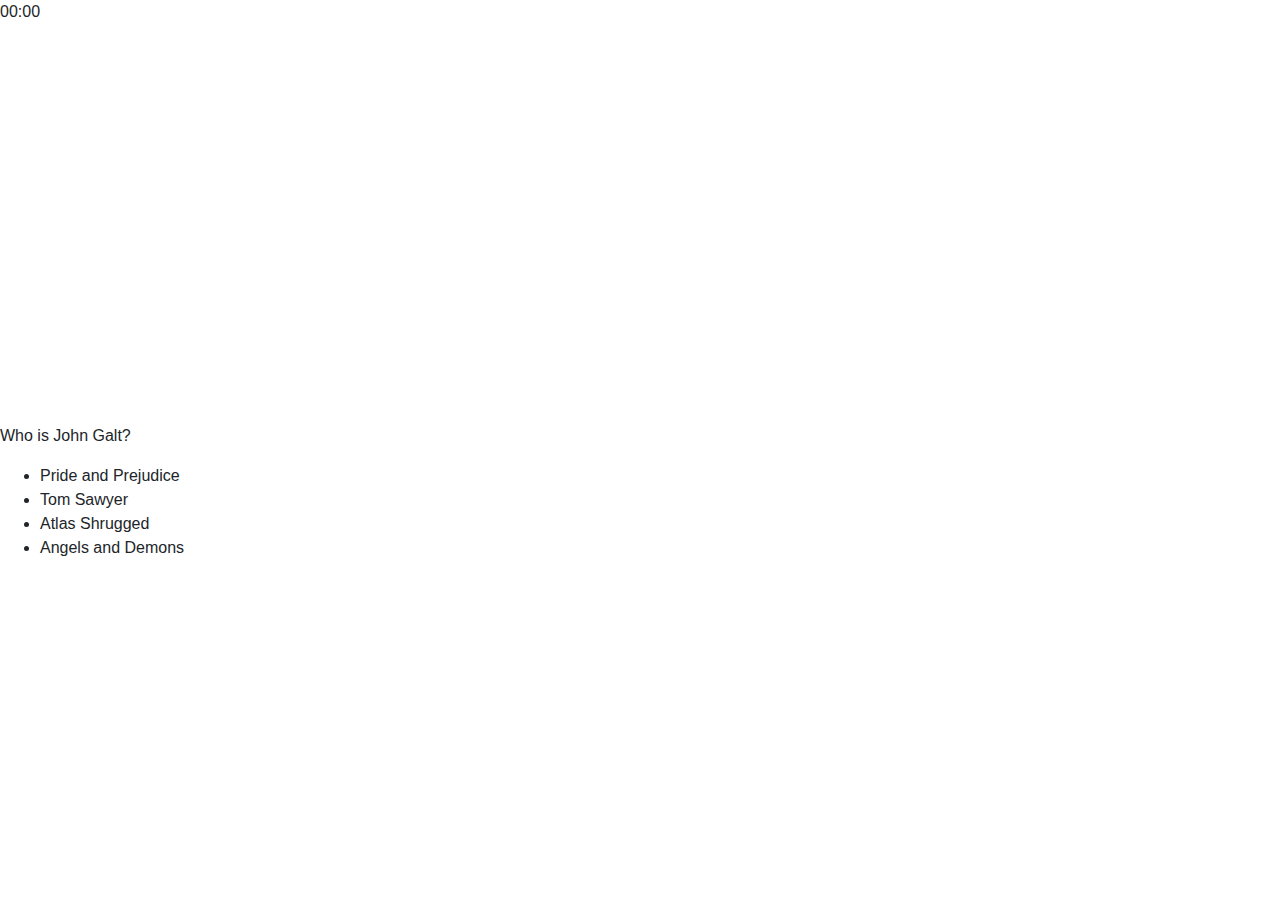
==== index.html @ 7f056804 "Basic JS Logic" ====
<!DOCTYPE html>
<html lang="en">
<head>
    <meta charset="UTF-8">
    <meta name="viewport" content="width=device-width, initial-scale=1.0">
    <meta http-equiv="X-UA-Compatible" content="ie=edge">
    <title>Trivia Game</title>
    <link rel="stylesheet" href="https://stackpath.bootstrapcdn.com/bootstrap/4.3.1/css/bootstrap.min.css"
        integrity="sha384-ggOyR0iXCbMQv3Xipma34MD+dH/1fQ784/j6cY/iJTQUOhcWr7x9JvoRxT2MZw1T" crossorigin="anonymous">
    <link rel="stylesheet" href="assets/css/style.css">
    <script src="https://cdnjs.cloudflare.com/ajax/libs/jquery/3.2.1/jquery.min.js"></script>
</head>
<body>
    <div id="timer">

    </div>
    <section id="question">
        <img id="imgBook">
        <p id="questionText"></p>
        <ul id="answers">
        </ul>
    </section>

    <script src="assets\javascript\app.js"></script>
</body>
</html>
---- assets/css/style.css ----
img{
    height:400px;width: auto;    
}
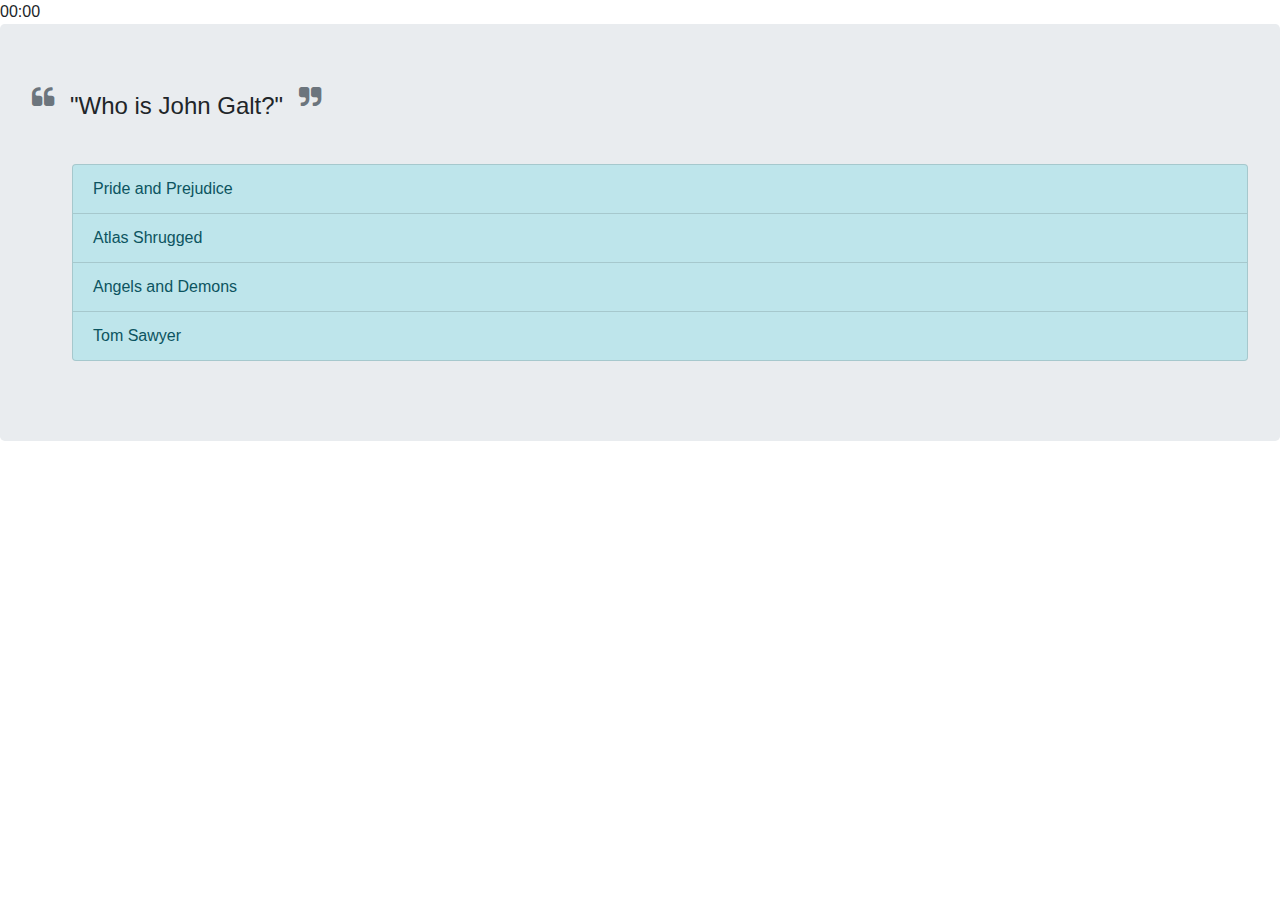
==== commit d69b96a7: "Early styles" ====
--- a/index.html
+++ b/index.html
@@ -7,6 +7,7 @@
     <title>Trivia Game</title>
     <link rel="stylesheet" href="https://stackpath.bootstrapcdn.com/bootstrap/4.3.1/css/bootstrap.min.css"
         integrity="sha384-ggOyR0iXCbMQv3Xipma34MD+dH/1fQ784/j6cY/iJTQUOhcWr7x9JvoRxT2MZw1T" crossorigin="anonymous">
+    <link rel="stylesheet" href="https://maxcdn.bootstrapcdn.com/font-awesome/4.7.0/css/font-awesome.min.css">
     <link rel="stylesheet" href="assets/css/style.css">
     <script src="https://cdnjs.cloudflare.com/ajax/libs/jquery/3.2.1/jquery.min.js"></script>
 </head>
@@ -14,9 +15,12 @@
     <div id="timer">
 
     </div>
-    <section id="question">
+    <section id="question" class="jumbotron">
+        
+        <div id="divQuestion">
+            <p id="questionText"></p>
+        </div>
         <img id="imgBook">
-        <p id="questionText"></p>
         <ul id="answers">
         </ul>
     </section>
--- a/assets/css/style.css
+++ b/assets/css/style.css
@@ -1,3 +1,17 @@
 img{
     height:400px;width: auto;    
-}+}
+p{
+    font-size:24px;
+}
+#divQuestion{
+    position: relative;
+}
+p > span{
+    position: relative;
+    top:-8px;
+   
+}
+.list-group-item:hover {
+    background-color: gray;
+}
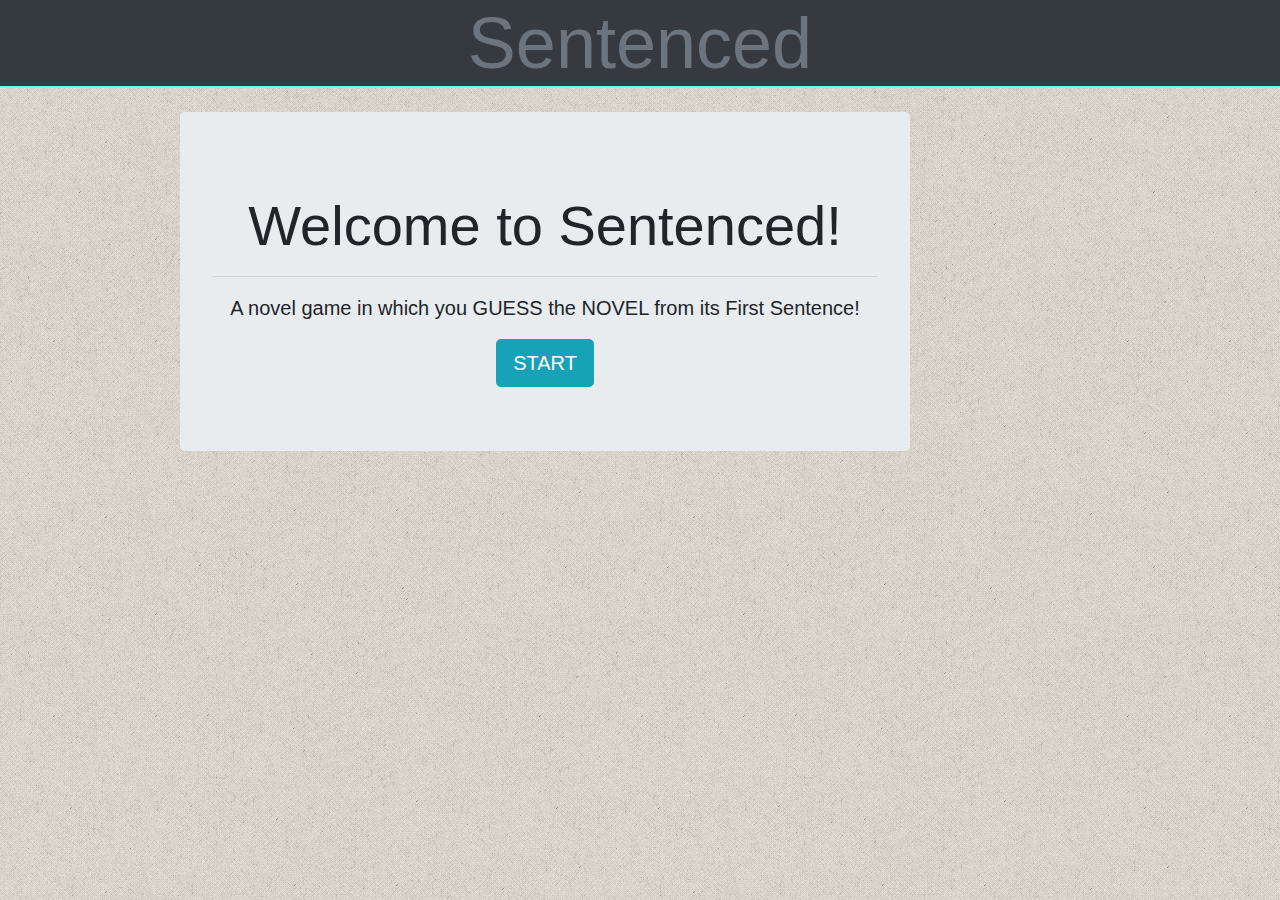
==== commit ccecf1a4: "Functional game, bootstrap applied" ====
--- a/index.html
+++ b/index.html
@@ -1,5 +1,6 @@
 <!DOCTYPE html>
 <html lang="en">
+
 <head>
     <meta charset="UTF-8">
     <meta name="viewport" content="width=device-width, initial-scale=1.0">
@@ -11,20 +12,44 @@
     <link rel="stylesheet" href="assets/css/style.css">
     <script src="https://cdnjs.cloudflare.com/ajax/libs/jquery/3.2.1/jquery.min.js"></script>
 </head>
+
 <body>
-    <div id="timer">
+    <header id="pageHeader" class="mb-4">
+        <h1 class="display-3 text-center bg-dark text-muted">Sentenced</h1>
+    </header>
+    <div id="container" class="container">
+        <!-- ROW 1-->
+        <div class="row">
+            <div class="col col-sm-1">
+            </div>
+            <div class="col col-sm-8 text-left">
+                <section id="question" class="jumbotron text-center">
+                    <div id="divQuestion">
+                        <p id="questionText"></p>
+                    </div>
+                </section>
+                <ul id="answers" class="p-0 text-center"></ul>
+            </div>
+            <div class="col col-sm-3">
+                <div id="answer-card" class="card text-center  text-light">
+                    <div class="card-header text-uppercase">
+                    </div>
+                    <div class="card-body">
+                        <img id="imgBook">
+                        <h3 id="timer" class="text-monospace"></h3>
+                    </div>
+                    <div class="card-footer bg-dark font-weight-bold">
+                    </div>
+                </div>
+            </div>
+        </div>
+    </div>
 
-    </div>
-    <section id="question" class="jumbotron">
-        
-        <div id="divQuestion">
-            <p id="questionText"></p>
-        </div>
-        <img id="imgBook">
-        <ul id="answers">
-        </ul>
-    </section>
+
+
+
 
     <script src="assets\javascript\app.js"></script>
 </body>
+
 </html>--- a/assets/css/style.css
+++ b/assets/css/style.css
@@ -1,17 +1,29 @@
+body{
+    background-image: url("../images/bedge_grunge.png");
+    width:100%;
+}
+header h1{
+    border-bottom: 2px solid #66ffff;
+}
 img{
-    height:400px;width: auto;    
+    height:250px;width: auto;    
 }
 p{
     font-size:24px;
 }
+p > span{
+    position: relative;
+    top:-8px;   
+}
+.card-body{ 
+    min-height: 120px;    
+}
+.list-group-item:hover {
+    background-color: silver;
+}
 #divQuestion{
     position: relative;
 }
-p > span{
-    position: relative;
-    top:-8px;
-   
-}
-.list-group-item:hover {
-    background-color: gray;
-}
+#losses{
+    font-size: 16px;
+}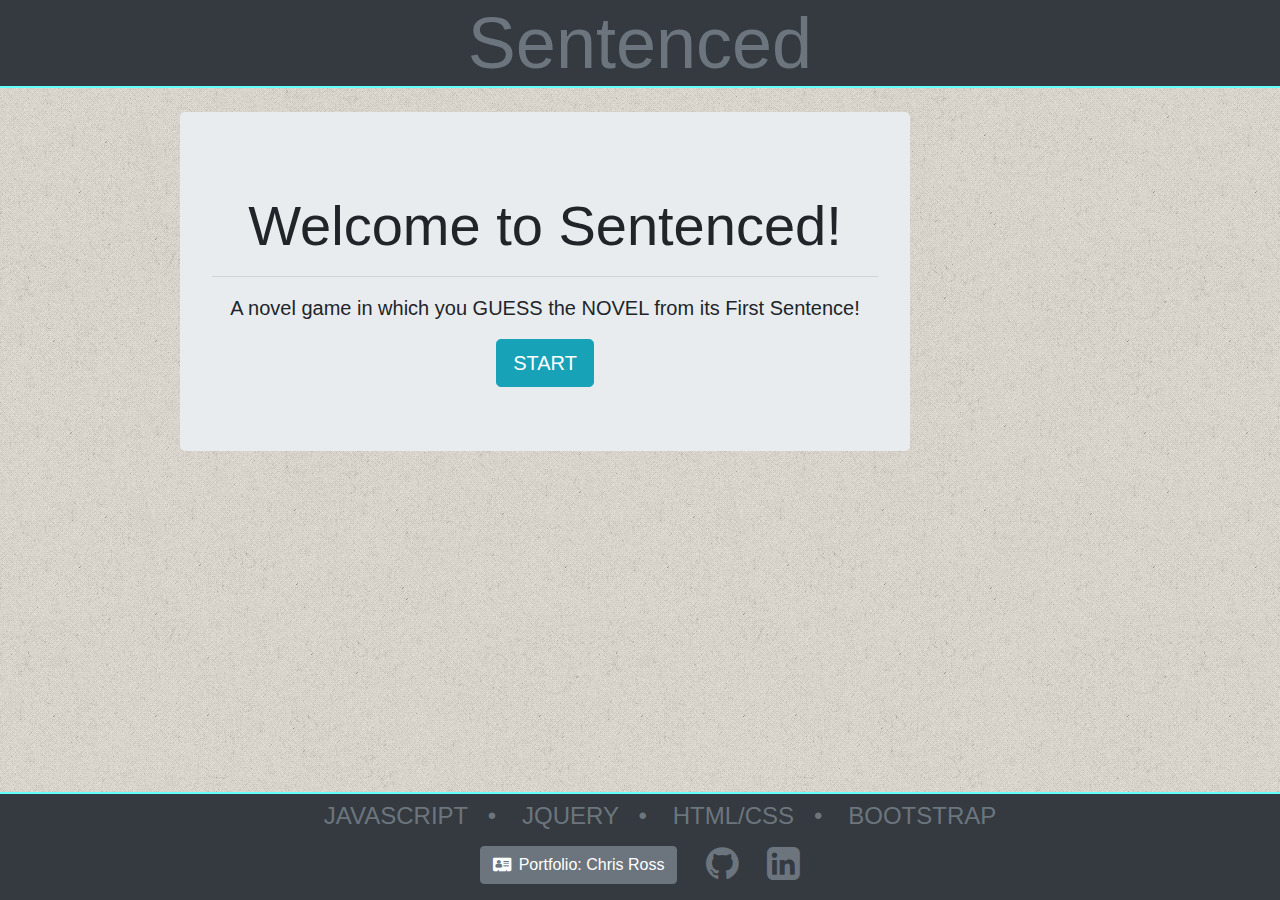
==== commit d56b8920: "added footer" ====
--- a/index.html
+++ b/index.html
@@ -22,7 +22,7 @@
         <div class="row">
             <div class="col col-sm-1">
             </div>
-            <div class="col col-sm-8 text-left">
+            <div class="col col-md-8 text-left">
                 <section id="question" class="jumbotron text-center">
                     <div id="divQuestion">
                         <p id="questionText"></p>
@@ -30,7 +30,7 @@
                 </section>
                 <ul id="answers" class="p-0 text-center"></ul>
             </div>
-            <div class="col col-sm-3">
+            <div class="col col-md-3">
                 <div id="answer-card" class="card text-center  text-light">
                     <div class="card-header text-uppercase">
                     </div>
@@ -45,11 +45,34 @@
         </div>
     </div>
 
+    <footer id="pageFooter" class="fixed-bottom bg-dark text-center text-muted">
+        <ul>
+            <li class="list-inline-item">
+                <h4 class="display-5 mt-2">JAVASCRIPT &nbsp; &#8226; &nbsp;</h4>
+            </li>
+            <li class="list-inline-item">
+                <h4 class="display-5 mt-2">JQUERY &nbsp; &#8226; &nbsp;</h4>
+            </li>            
+            <li class="list-inline-item">
+                <h4 class="display-5 mt-2">HTML/CSS &nbsp; &#8226; &nbsp;</h4>
+            </li>
+            <li class="list-inline-item">
+                <h4 class="display-5 mt-2">BOOTSTRAP</h4>
+            </li>
+        </ul>
+
+        <a href="https://vtchris.github.io/Responsive-Portfolio/" target="_blank"
+            class="btn btn-secondary mb-3 mr-4"><span class="fa fa-address-card pr-2"></span>Portfolio: Chris Ross</a>
+        <a href="https://github.com/vtchris/" target="_blank" class="fa fa-github text-muted mr-4"
+            style="font-size:38px;"></a>
+        <a href="https://www.linkedin.com/in/chris-ross-71a95711/" target="_blank"
+            class="fa fa-linkedin-square text-muted" style="font-size:38px;"></a>
+
+        <footer>
 
 
 
-
-    <script src="assets\javascript\app.js"></script>
+            <script src="assets\javascript\app.js"></script>
 </body>
 
 </html>--- a/assets/css/style.css
+++ b/assets/css/style.css
@@ -1,6 +1,9 @@
 body{
     background-image: url("../images/bedge_grunge.png");
     width:100%;
+}
+footer ul{
+    margin-bottom: 5px;
 }
 header h1{
     border-bottom: 2px solid #66ffff;
@@ -15,15 +18,91 @@
     position: relative;
     top:-8px;   
 }
-.card-body{ 
+.card{
+    min-width: 200px;
+}
+.card-body{     
     min-height: 120px;    
 }
 .list-group-item:hover {
     background-color: silver;
 }
+.jumbotron{
+    min-width:320px;
+}
+#answers{
+    margin-bottom:120px;
+}
+#answer-card{
+    margin-bottom:120px;
+}   
 #divQuestion{
     position: relative;
 }
 #losses{
     font-size: 16px;
+}
+#pageFooter{
+    border-top: 2px solid #66ffff;
+}
+@media screen and (max-width: 576px){
+    img{
+        height:200px;width: auto;    
+    }
+    p{
+        font-size:20px;
+    }
+    ul{
+        padding-left:1px;
+    } 
+    .col-sm-1{
+        flex-grow: 0;        
+        padding:0px;
+        width:0px;
+    } 
+    .display-5{
+        font-size: 10px;
+    }
+    .jumbotron{
+        min-width:345px;
+        margin-bottom: 10px;
+    }    
+      
+}
+@media screen and (min-device-width: 577px) and (max-device-width: 775px) /*and (orientation : landscape)*/{
+    img{
+        height:200px;width: auto;    
+    }
+    p{
+        font-size:20px;
+    }
+    ul{
+        padding-left:1px;
+    }   
+     .col-sm-1{
+        background-color: green;
+        flex-grow: 0;        
+        padding:0px;
+        width:0px;min-width: 0;max-width: 0;        
+    } 
+    .container{
+        margin:5px;
+        padding-left: 5px;
+        padding-right: 5px;        
+    }
+    .display-3{
+        font-size:50px; 
+        max-height:70px;               
+    }
+    .display-5{
+        font-size: 10px;
+    }
+    .jumbotron{        
+        margin-bottom: 10px;
+        min-width:320px;
+    }       
+    .mb-4{
+        margin-bottom: 5px!important;
+    }
+    
 }